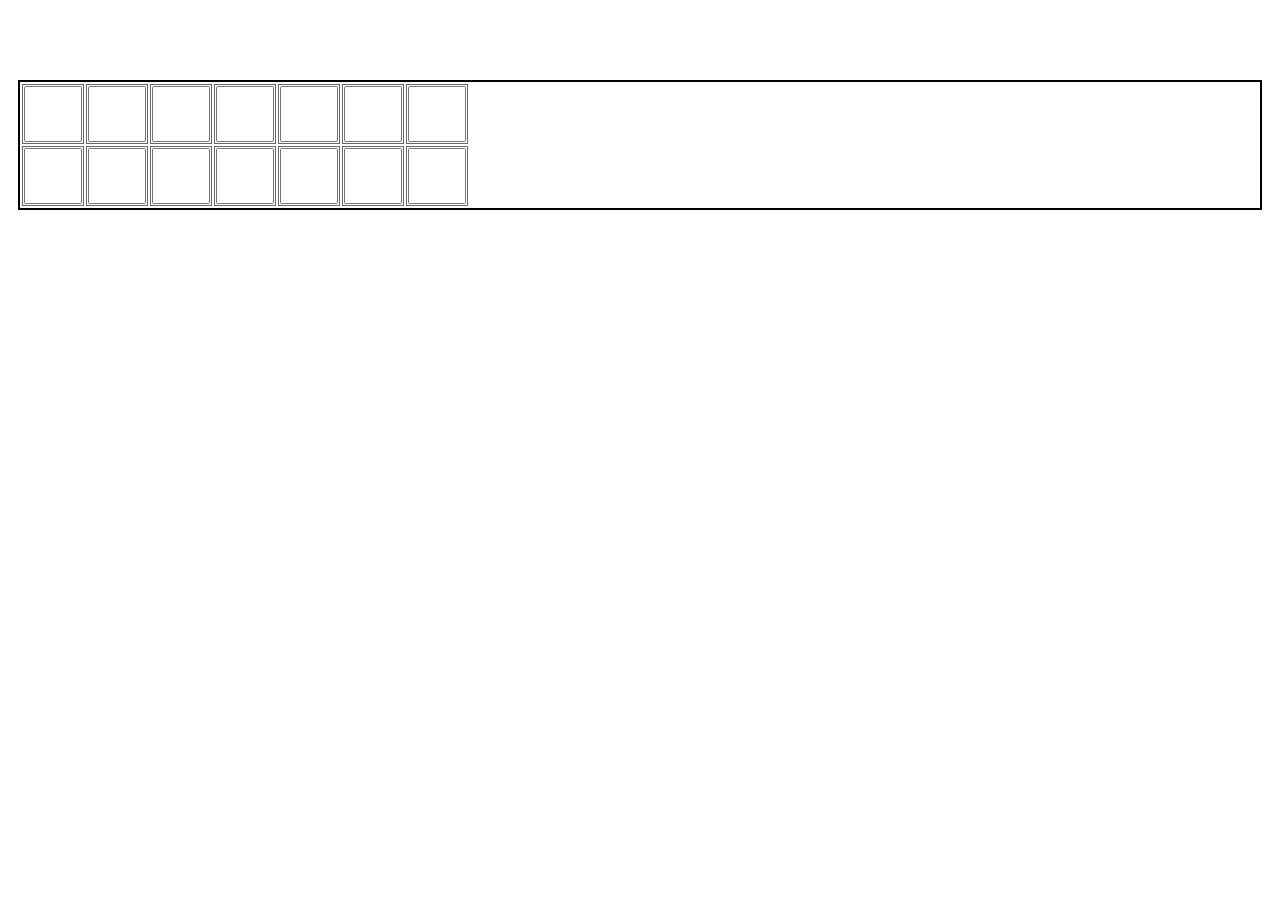
==== word_game/index.html @ 0441dd18 "Add files via upload" ====
<!DOCTYPE html>
<html lang="en">
<head>
    <meta charset="UTF-8">
    <meta http-equiv="X-UA-Compatible" content="IE=edge">
    <meta="viewport" content="width=device-width, initial-scale=1.0">
    <title>Word Game</title>

    <!-- <link rel="stylesheet" href="bootstrap/bootstrap.css"> -->
    <link rel="stylesheet" href="style.css">

</head>
<body>
    <div class="container">
        <table class="table">
            <tr class="child" >
                <td ><input type="text" id="1" onclick="enter(this,this.id)"></td>
                <td > <input type="text" id="2" onclick="enter(this,this.id)"></td>
                <td>  <input type="text" id="3" onclick="enter(this,this.id)"></td>
                <td>  <input type="text" id="4" onclick="enter(this,this.id)"></td>
                <td > <input type="text" id="5" onclick="enter(this,this.id)"></td>
                <td > <input type="text" id="6" onclick="enter(this,this.id)"></td>
                <td ><input type="text" id="7" onclick="enter(this,this.id)"></td>
            </ul>
            <tr class="child">
                <td><input type="text" id="8" onclick="enter(this,this.id)"></td>
                <td> <input type="text" id="9" onclick="enter(this,this.id)"></td>
                <td> <input type="text" d="10" onclick="enter(this,this.id)"></td>
                <td> <input type="text" d="11" onclick="enter(this,this.id)"></td>
                <td> <input type="text" d="12" onclick="enter(this,this.id)"></td>
                <td><input type="text" d="13" onclick="enter(this,this.id)"></td>
                <td><input type="text" d="14" onclick="enter(this,this.id)"></td>
            </tr>
        </table>
    </div>

    <script src="index.js"></script>
</body>
</html>
---- word_game/style.css ----
.container{
    margin: 80px 10px;
    border:2px solid black;
}

  td {
    border: 1px solid #666;
    /* word-break: break-all; */
    width: 50px;
    height: 50px;
  }

input{
  width: 50px;
  height: 50px;
  font-size: 55px;;
}
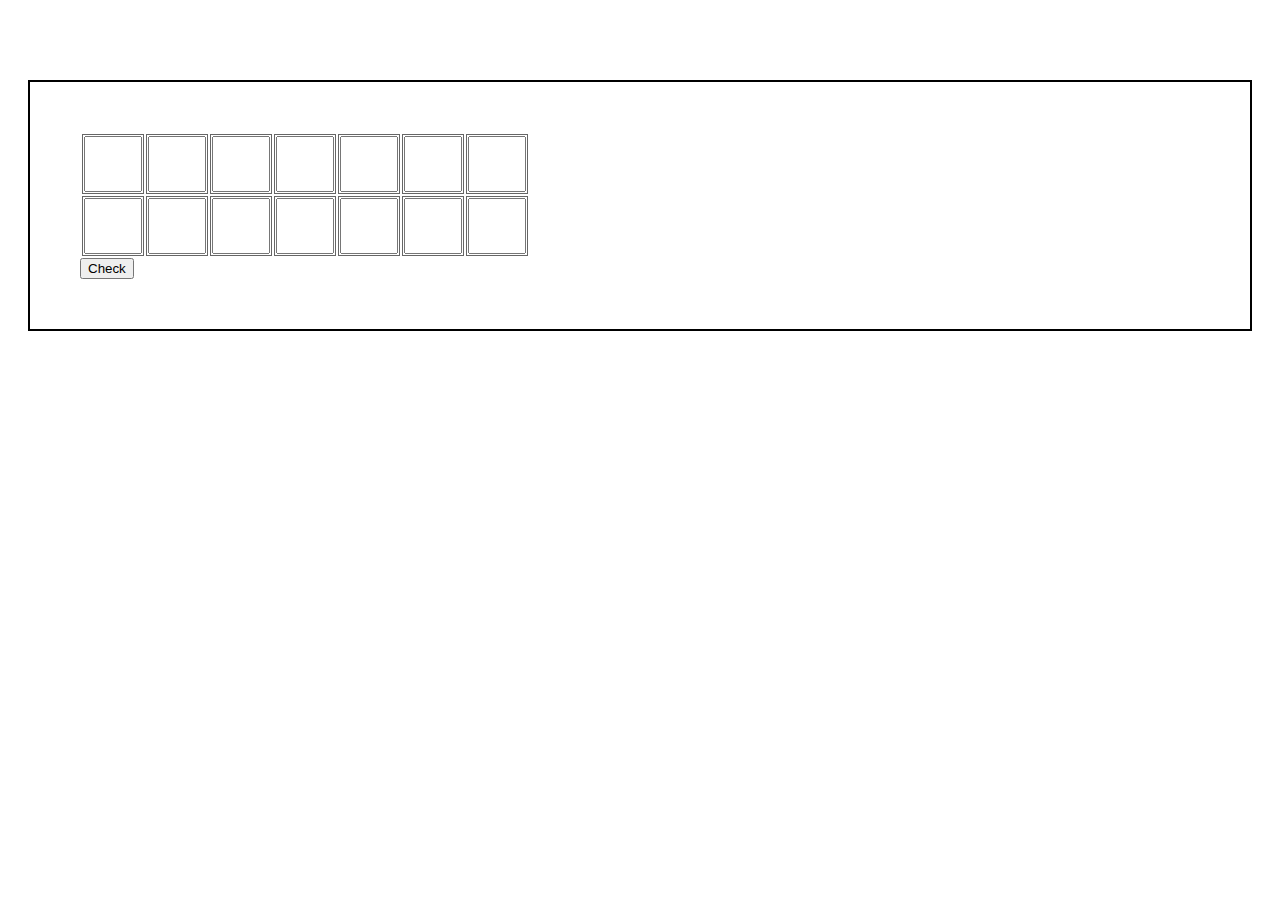
==== commit 5cae5863: "working with events and arrays" ====
--- a/word_game/index.html
+++ b/word_game/index.html
@@ -12,26 +12,36 @@
 </head>
 <body>
     <div class="container">
-        <table class="table">
-            <tr class="child" >
-                <td ><input type="text" id="1" onclick="enter(this,this.id)"></td>
-                <td > <input type="text" id="2" onclick="enter(this,this.id)"></td>
-                <td>  <input type="text" id="3" onclick="enter(this,this.id)"></td>
-                <td>  <input type="text" id="4" onclick="enter(this,this.id)"></td>
-                <td > <input type="text" id="5" onclick="enter(this,this.id)"></td>
-                <td > <input type="text" id="6" onclick="enter(this,this.id)"></td>
-                <td ><input type="text" id="7" onclick="enter(this,this.id)"></td>
-            </ul>
-            <tr class="child">
-                <td><input type="text" id="8" onclick="enter(this,this.id)"></td>
-                <td> <input type="text" id="9" onclick="enter(this,this.id)"></td>
-                <td> <input type="text" d="10" onclick="enter(this,this.id)"></td>
-                <td> <input type="text" d="11" onclick="enter(this,this.id)"></td>
-                <td> <input type="text" d="12" onclick="enter(this,this.id)"></td>
-                <td><input type="text" d="13" onclick="enter(this,this.id)"></td>
-                <td><input type="text" d="14" onclick="enter(this,this.id)"></td>
-            </tr>
-        </table>
+        <div class="row">
+            <div class="col-6">
+                <table class="table">
+                    <tr class="child" >
+                        <td id ="a" ondblclick="myFunction(this.id)" ><input type="text" id="1" oninput="enter(this,this.id)"></td>
+                        <td id ="b" ondblclick="myFunction(this.id)"> <input type="text" id="2" oninput="enter(this,this.id)"></td>
+                        <td>  <input type="text" id="3" oninput="enter(this,this.id)"></td>
+                        <td>  <input type="text" id="4" oninput="enter(this,this.id)"></td>
+                        <td > <input type="text" id="5" oninput="enter(this,this.id)"></td>
+                        <td > <input type="text" id="6" oninput="enter(this,this.id)"></td>
+                        <td ><input type="text" id="7" oninput="enter(this,this.id)"></td>
+                    </ul>
+                    <tr class="child">
+                        <td><input type="text" id="8" oninput="enter(this,this.id)"></td>
+                        <td> <input type="text" id="9" oninput="enter(this,this.id)"></td>
+                        <td> <input type="text" id="10" oninput="enter(this,this.id)"></td>
+                        <td> <input type="text" id="11" oninput="enter(this,this.id)"></td>
+                        <td> <input type="text" id="12" oninput="enter(this,this.id)"></td>
+                        <td><input type="text" id="13" oninput="enter(this,this.id)"></td>
+                        <td><input type="text" id="14" oninput="enter(this,this.id)"></td>
+                    </tr>
+                </table>
+            </div>
+        </div>
+        <div class="row">
+            <button class="btn btn-primary" onclick="getRedSelected()">Check</button>
+        </div>
+        <div class="row">
+            <div id="word"></div>
+        </div>
     </div>
 
     <script src="index.js"></script>
--- a/word_game/style.css
+++ b/word_game/style.css
@@ -1,7 +1,8 @@
 
 .container{
-    margin: 80px 10px;
+    margin: 80px 20px;
     border:2px solid black;
+    padding: 50px;
 }
 
   td {
@@ -14,7 +15,10 @@
 input{
   width: 50px;
   height: 50px;
-  font-size: 55px;;
+  font-size: 55px;
 }
 
+
+
+
  